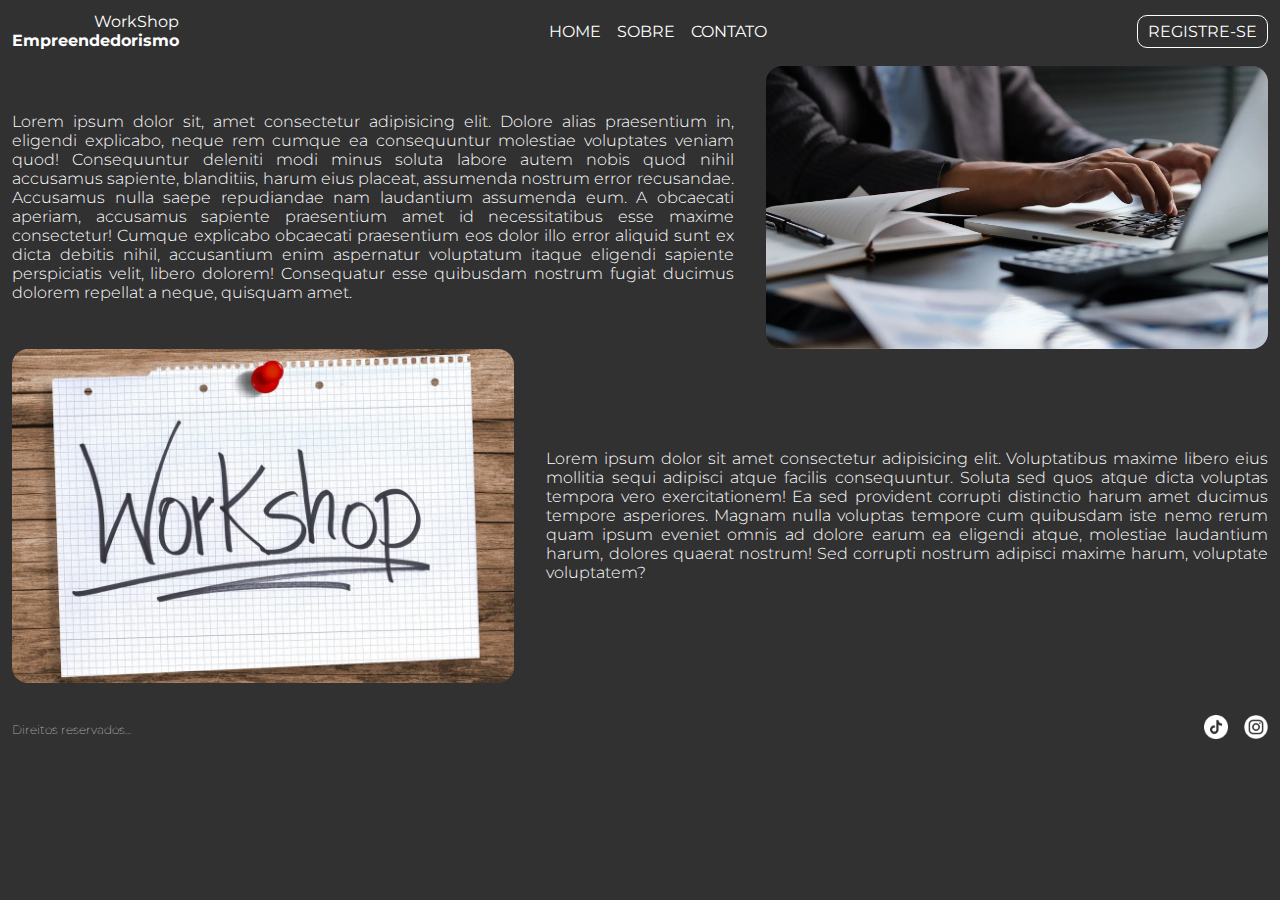
==== index.html @ da82c419 "First commit" ====
<!DOCTYPE html>
<html lang="en">
	<head>
		<meta charset="UTF-8" />
		<meta name="viewport" content="width=device-width, initial-scale=1.0" />
		<title>WORKSHOP EMPREENDEDORISMO | PROJETO EXTENSÃO</title>
		<link rel="stylesheet" href="style.css" />
		<link rel="stylesheet" href="./globalStyle.css" />
	</head>
	<body>
		<div class="wrapper">
			<header>
				<p>
					WorkShop <br />
					<strong>Empreendedorismo</strong>
				</p>

				<ul>
					<li><a href="#">HOME</a></li>
					<li><a href="./sobre.html">SOBRE</a></li>
					<li><a href="./contato.html">CONTATO</a></li>
				</ul>

				<button class="btn-register">REGISTRE-SE</button>
			</header>

			<main>
				<section class="section1">
					<p>
						Lorem ipsum dolor sit, amet consectetur adipisicing elit. Dolore
						alias praesentium in, eligendi explicabo, neque rem cumque ea
						consequuntur molestiae voluptates veniam quod! Consequuntur deleniti
						modi minus soluta labore autem nobis quod nihil accusamus sapiente,
						blanditiis, harum eius placeat, assumenda nostrum error recusandae.
						Accusamus nulla saepe repudiandae nam laudantium assumenda eum. A
						obcaecati aperiam, accusamus sapiente praesentium amet id
						necessitatibus esse maxime consectetur! Cumque explicabo obcaecati
						praesentium eos dolor illo error aliquid sunt ex dicta debitis
						nihil, accusantium enim aspernatur voluptatum itaque eligendi
						sapiente perspiciatis velit, libero dolorem! Consequatur esse
						quibusdam nostrum fugiat ducimus dolorem repellat a neque, quisquam
						amet.
					</p>

					<img
						src="./assets/tipos-de-empreendedorismo.webp"
						class="img-section1"
					/>
				</section>

				<section class="section2">
					<img
						src="./assets/workshop-1345512_1280-1024x682.jpg"
						class="img-section2"
					/>

					<p>
						Lorem ipsum dolor sit amet consectetur adipisicing elit.
						Voluptatibus maxime libero eius mollitia sequi adipisci atque
						facilis consequuntur. Soluta sed quos atque dicta voluptas tempora
						vero exercitationem! Ea sed provident corrupti distinctio harum amet
						ducimus tempore asperiores. Magnam nulla voluptas tempore cum
						quibusdam iste nemo rerum quam ipsum eveniet omnis ad dolore earum
						ea eligendi atque, molestiae laudantium harum, dolores quaerat
						nostrum! Sed corrupti nostrum adipisci maxime harum, voluptate
						voluptatem?
					</p>
				</section>
			</main>

			<footer>
				<small>Direitos reservados...</small>
				<nav>
					<ul>
						<li>
							<a href="#"
								><img src="./assets/001-tiktok.png" alt="" srcset=""
							/></a>
						</li>
						<li>
							<a href="#"
								><img src="./assets/002-instagram.png" alt="" srcset=""
							/></a>
						</li>
					</ul>
				</nav>
			</footer>
		</div>
	</body>
</html>
---- style.css ----
.section1,
.section2 {
	display: flex;
	justify-content: space-between;
	gap: 32px;
	text-align: justify;
	align-items: center;
	font-weight: 300;
}

.img-section1,
.img-section2 {
	width: 40%;
	border-radius: 16px;
}

footer {
	display: flex;
	justify-content: space-between;
	margin-top: 32px;
	align-items: center;
}

footer small {
	font-weight: 100;
	font-size: 12px;
}

footer nav {
	display: flex;
	align-items: center;
	gap: 16px;
}

footer nav ul {
	list-style: none;
	display: flex;
	gap: 16px;
}

footer nav ul a img {
	width: 24px;
	filter: invert(100%);
}
---- globalStyle.css ----
@import url('https://fonts.googleapis.com/css2?family=Montserrat:ital,wght@0,100..900;1,100..900&display=swap');

* {
	margin: 0;
	padding: 0;
	border: 0;
	font-size: 100%;
	vertical-align: baseline;
	box-sizing: border-box;
	font-family: 'Montserrat';
	text-decoration: none;
}

a {
	color: white;
}

body {
	background-color: #313131;
	color: white;
	max-width: 1440px;
	display: flex;
	flex-direction: column;
	margin: auto;
	height: 100vh;
}

.wrapper {
	padding: 12px;
}

header {
	display: flex;
	justify-content: space-between;
	align-items: center;
	margin-bottom: 16px;
}

header p {
	text-align: end;
}

header nav {
	display: flex;
	width: 50%;
	justify-content: end;
	gap: 32px;
	align-items: center;
}

header ul {
	display: flex;
	list-style: none;
	gap: 16px;
}

header ul li:hover {
	color: rgb(169, 169, 169);
	transform: scale(1.1);
	transition: 0.5s;
	cursor: pointer;
}

.btn-register {
	padding: 6px 10px;
	border-radius: none;
	transition: 0.7s;
	cursor: pointer;

	border: 1px solid #fff;

	color: #fff;

	background-color: transparent;
	border-radius: 10px;
}

.btn-register:hover {
	color: #090909;
	background-color: #fff;
}
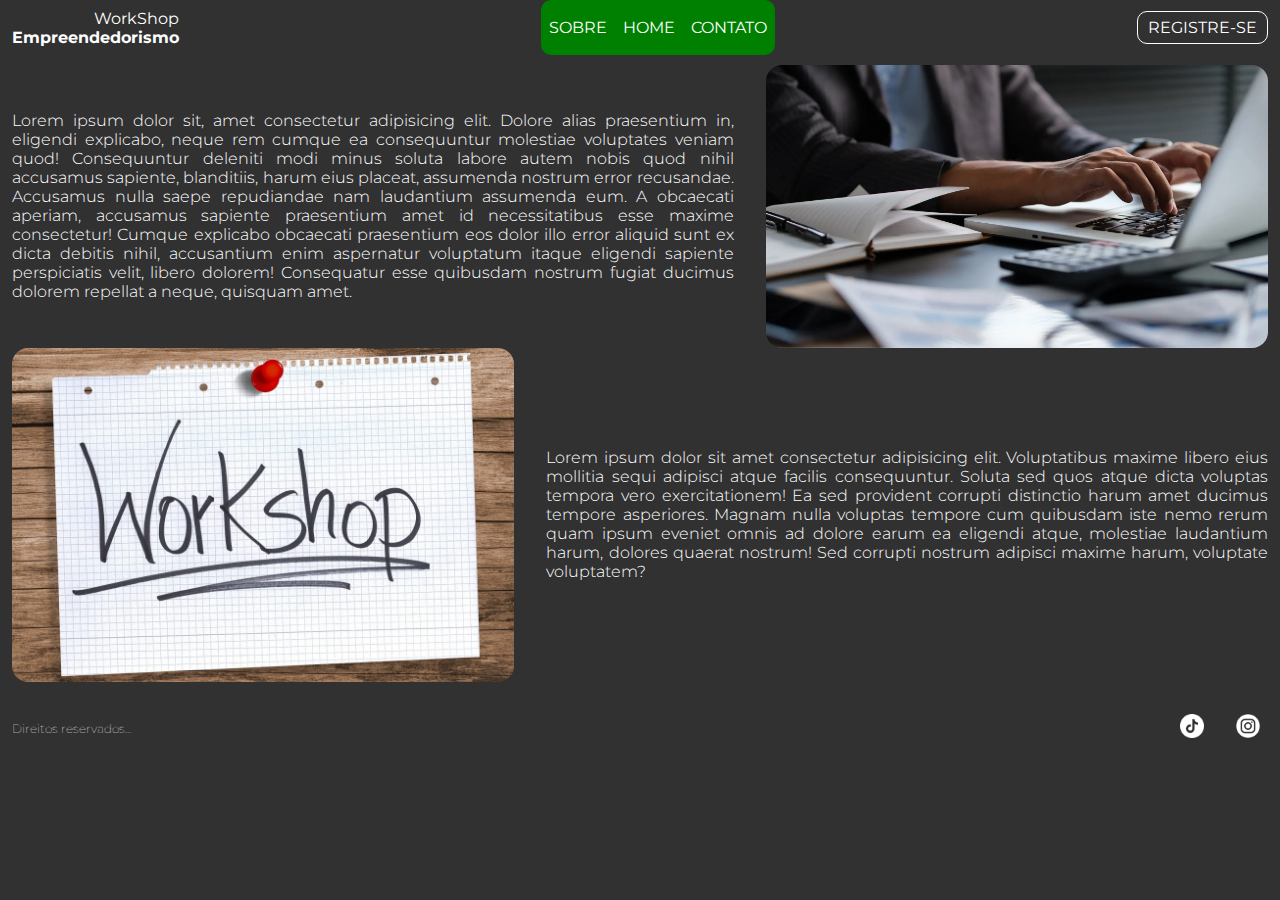
==== commit 2af718a1: "small change in navbar structure and style" ====
--- a/index.html
+++ b/index.html
@@ -1,90 +1,83 @@
 <!DOCTYPE html>
 <html lang="en">
-	<head>
-		<meta charset="UTF-8" />
-		<meta name="viewport" content="width=device-width, initial-scale=1.0" />
-		<title>WORKSHOP EMPREENDEDORISMO | PROJETO EXTENSÃO</title>
-		<link rel="stylesheet" href="style.css" />
-		<link rel="stylesheet" href="./globalStyle.css" />
-	</head>
-	<body>
-		<div class="wrapper">
-			<header>
+
+<head>
+	<meta charset="UTF-8" />
+	<meta name="viewport" content="width=device-width, initial-scale=1.0" />
+	<title>WORKSHOP EMPREENDEDORISMO | PROJETO EXTENSÃO</title>
+	<link rel="stylesheet" href="style.css" />
+	<link rel="stylesheet" href="./globalStyle.css" />
+</head>
+
+<body>
+	<header>
+		<p>
+			WorkShop <br />
+			<strong>Empreendedorismo</strong>
+		</p>
+
+		<ul>
+			<li id="about-btn"><a href="./sobre.html">SOBRE</a></li>
+			<li id="home-btn"><a href="#">HOME</a></li>
+			<li id="contact-btn"><a href="./contato.html">CONTATO</a></li>
+		</ul>
+
+		<button class="btn-register">REGISTRE-SE</button>
+	</header>
+
+	<div class="wrapper">
+		<main>
+			<section class="section1">
 				<p>
-					WorkShop <br />
-					<strong>Empreendedorismo</strong>
+					Lorem ipsum dolor sit, amet consectetur adipisicing elit. Dolore
+					alias praesentium in, eligendi explicabo, neque rem cumque ea
+					consequuntur molestiae voluptates veniam quod! Consequuntur deleniti
+					modi minus soluta labore autem nobis quod nihil accusamus sapiente,
+					blanditiis, harum eius placeat, assumenda nostrum error recusandae.
+					Accusamus nulla saepe repudiandae nam laudantium assumenda eum. A
+					obcaecati aperiam, accusamus sapiente praesentium amet id
+					necessitatibus esse maxime consectetur! Cumque explicabo obcaecati
+					praesentium eos dolor illo error aliquid sunt ex dicta debitis
+					nihil, accusantium enim aspernatur voluptatum itaque eligendi
+					sapiente perspiciatis velit, libero dolorem! Consequatur esse
+					quibusdam nostrum fugiat ducimus dolorem repellat a neque, quisquam
+					amet.
 				</p>
 
+				<img src="./assets/tipos-de-empreendedorismo.webp" class="img-section1" />
+			</section>
+
+			<section class="section2">
+				<img src="./assets/workshop-1345512_1280-1024x682.jpg" class="img-section2" />
+
+				<p>
+					Lorem ipsum dolor sit amet consectetur adipisicing elit.
+					Voluptatibus maxime libero eius mollitia sequi adipisci atque
+					facilis consequuntur. Soluta sed quos atque dicta voluptas tempora
+					vero exercitationem! Ea sed provident corrupti distinctio harum amet
+					ducimus tempore asperiores. Magnam nulla voluptas tempore cum
+					quibusdam iste nemo rerum quam ipsum eveniet omnis ad dolore earum
+					ea eligendi atque, molestiae laudantium harum, dolores quaerat
+					nostrum! Sed corrupti nostrum adipisci maxime harum, voluptate
+					voluptatem?
+				</p>
+			</section>
+		</main>
+
+		<footer>
+			<small>Direitos reservados...</small>
+			<nav>
 				<ul>
-					<li><a href="#">HOME</a></li>
-					<li><a href="./sobre.html">SOBRE</a></li>
-					<li><a href="./contato.html">CONTATO</a></li>
+					<li>
+						<a href="#"><img src="./assets/001-tiktok.png" alt="" srcset="" /></a>
+					</li>
+					<li>
+						<a href="#"><img src="./assets/002-instagram.png" alt="" srcset="" /></a>
+					</li>
 				</ul>
+			</nav>
+		</footer>
+	</div>
+</body>
 
-				<button class="btn-register">REGISTRE-SE</button>
-			</header>
-
-			<main>
-				<section class="section1">
-					<p>
-						Lorem ipsum dolor sit, amet consectetur adipisicing elit. Dolore
-						alias praesentium in, eligendi explicabo, neque rem cumque ea
-						consequuntur molestiae voluptates veniam quod! Consequuntur deleniti
-						modi minus soluta labore autem nobis quod nihil accusamus sapiente,
-						blanditiis, harum eius placeat, assumenda nostrum error recusandae.
-						Accusamus nulla saepe repudiandae nam laudantium assumenda eum. A
-						obcaecati aperiam, accusamus sapiente praesentium amet id
-						necessitatibus esse maxime consectetur! Cumque explicabo obcaecati
-						praesentium eos dolor illo error aliquid sunt ex dicta debitis
-						nihil, accusantium enim aspernatur voluptatum itaque eligendi
-						sapiente perspiciatis velit, libero dolorem! Consequatur esse
-						quibusdam nostrum fugiat ducimus dolorem repellat a neque, quisquam
-						amet.
-					</p>
-
-					<img
-						src="./assets/tipos-de-empreendedorismo.webp"
-						class="img-section1"
-					/>
-				</section>
-
-				<section class="section2">
-					<img
-						src="./assets/workshop-1345512_1280-1024x682.jpg"
-						class="img-section2"
-					/>
-
-					<p>
-						Lorem ipsum dolor sit amet consectetur adipisicing elit.
-						Voluptatibus maxime libero eius mollitia sequi adipisci atque
-						facilis consequuntur. Soluta sed quos atque dicta voluptas tempora
-						vero exercitationem! Ea sed provident corrupti distinctio harum amet
-						ducimus tempore asperiores. Magnam nulla voluptas tempore cum
-						quibusdam iste nemo rerum quam ipsum eveniet omnis ad dolore earum
-						ea eligendi atque, molestiae laudantium harum, dolores quaerat
-						nostrum! Sed corrupti nostrum adipisci maxime harum, voluptate
-						voluptatem?
-					</p>
-				</section>
-			</main>
-
-			<footer>
-				<small>Direitos reservados...</small>
-				<nav>
-					<ul>
-						<li>
-							<a href="#"
-								><img src="./assets/001-tiktok.png" alt="" srcset=""
-							/></a>
-						</li>
-						<li>
-							<a href="#"
-								><img src="./assets/002-instagram.png" alt="" srcset=""
-							/></a>
-						</li>
-					</ul>
-				</nav>
-			</footer>
-		</div>
-	</body>
-</html>
+</html>--- a/globalStyle.css
+++ b/globalStyle.css
@@ -12,7 +12,7 @@
 }
 
 a {
-	color: white;
+	color: rgb(255, 255, 255);
 }
 
 body {
@@ -27,13 +27,14 @@
 
 .wrapper {
 	padding: 12px;
+	padding-top: 10px;
 }
 
 header {
 	display: flex;
 	justify-content: space-between;
 	align-items: center;
-	margin-bottom: 16px;
+	margin: 0px 12px 0px 12px;
 }
 
 header p {
@@ -51,14 +52,37 @@
 header ul {
 	display: flex;
 	list-style: none;
-	gap: 16px;
 }
 
-header ul li:hover {
-	color: rgb(169, 169, 169);
+header li {
+	background-color: green;
+	padding: 18px 0px;
+}
+
+header li:hover {
+	background-color: rgb(122, 231, 189);	
+}
+
+header li a:hover {
+	color: rgb(0, 0, 0);
 	transform: scale(1.1);
 	transition: 0.5s;
 	cursor: pointer;
+	background-color: rgb(122, 231, 189);
+	
+}
+
+a {
+	padding: 18px 8px;
+	border-radius: 10px 10px 10px 10px;
+}
+
+#about-btn {
+	border-radius: 10px 0px 0px 10px;
+}
+
+#contact-btn {
+	border-radius: 0px 10px 10px 0px;
 }
 
 .btn-register {
@@ -78,4 +102,4 @@
 .btn-register:hover {
 	color: #090909;
 	background-color: #fff;
-}
+}